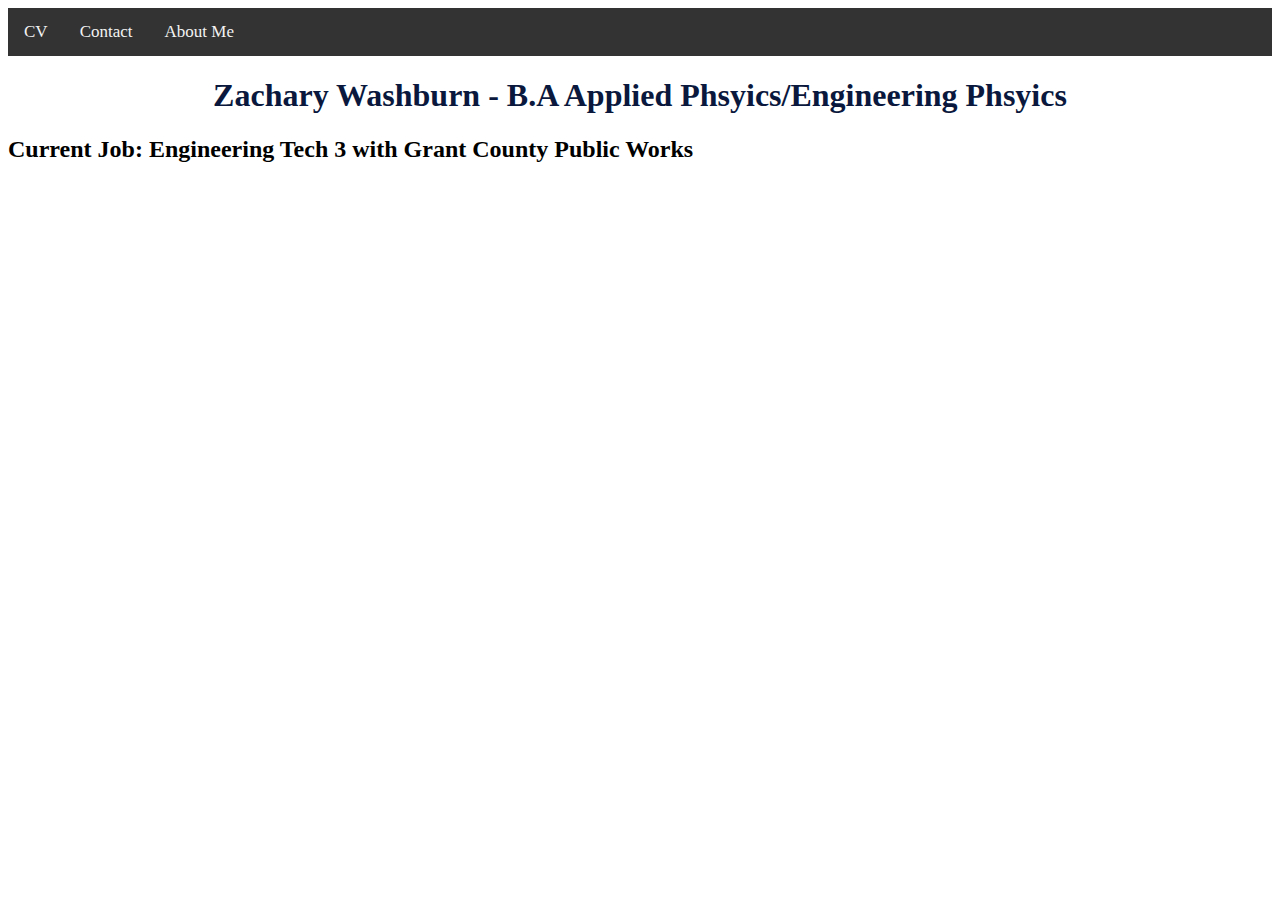
==== about.html @ 8fdafc14 "g" ====
<!DOCTYPE html>
<html lang="en">
    <head>
        <meta charset="utf-8">
        <meta viewport="content">
        <title>Zach Washburn CV</title>
        <link rel="stylesheet" href="styles.css">
        <link rel="script" href="script.js">
    </head>
    <body>
        <div class="topnav">
            <a href="index.html">CV</a>
            <a href="contact.html">Contact</a>
            <a href="about.html">About Me</a>
        </div>
        <h1>Zachary Washburn - B.A Applied Phsyics/Engineering Phsyics</h1>
        <h2>Current Job:  Engineering Tech 3 with Grant County Public Works</h2>
    </body>
</html>
---- styles.css ----
h1 {
    color: rgb(10, 24, 61);
    text-align: center;
}
.topnav {
    background-color: #333;
    overflow: hidden;
}

/* Style the links inside the navigation bar */
.topnav a {
    float: left;
    color: #f2f2f2;
    text-align: center;
    padding: 14px 16px;
    text-decoration: none;
    font-size: 17px;
}

/* Change the color of links on hover */
.topnav a:hover {
    background-color: #ddd;
    color: black;
}

/* Add a color to the active/current link */
.topnav a.active {
    background-color: #04AA6D;
    color: white;
}
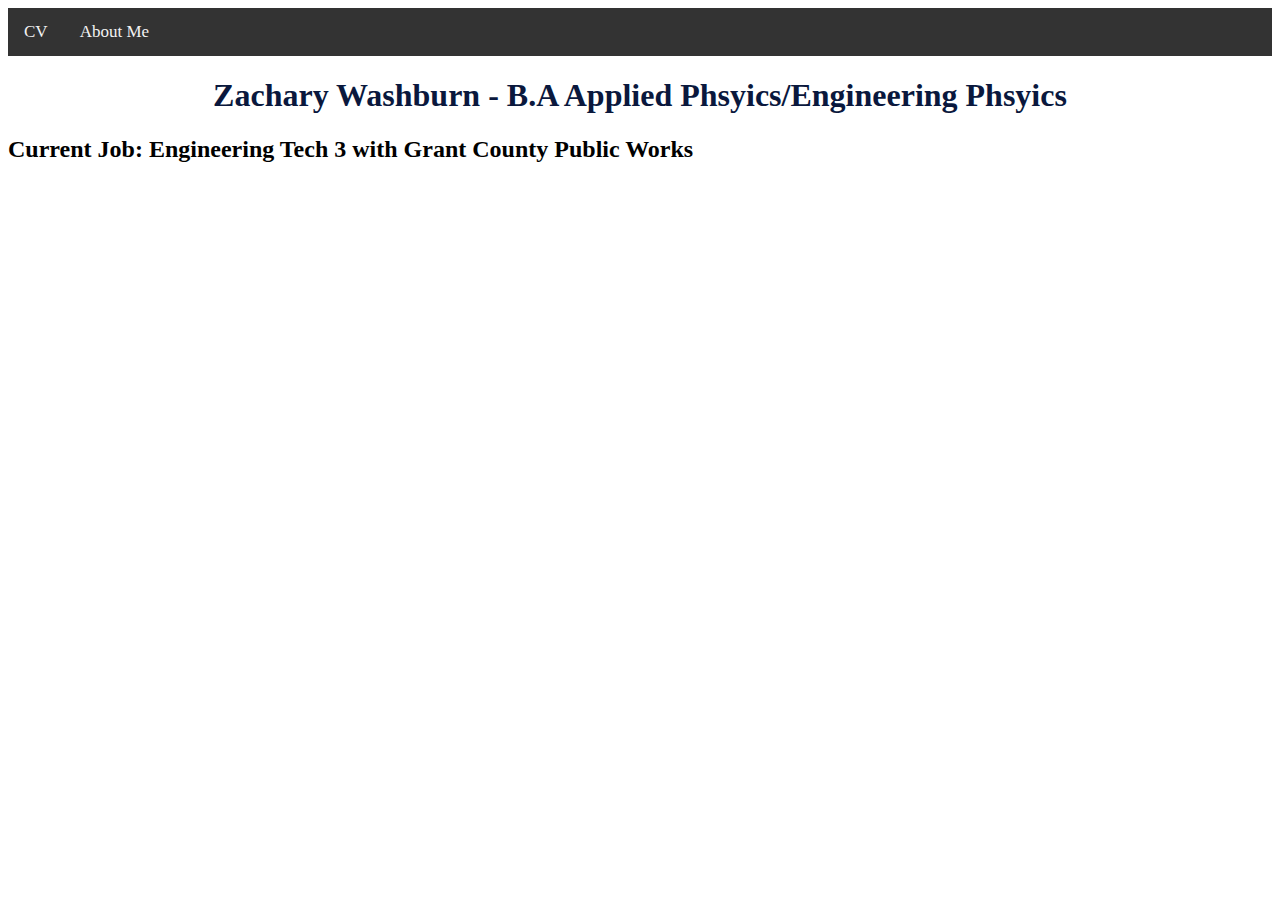
==== commit 4a062ef4: "g" ====
--- a/about.html
+++ b/about.html
@@ -10,7 +10,6 @@
     <body>
         <div class="topnav">
             <a href="index.html">CV</a>
-            <a href="contact.html">Contact</a>
             <a href="about.html">About Me</a>
         </div>
         <h1>Zachary Washburn - B.A Applied Phsyics/Engineering Phsyics</h1>
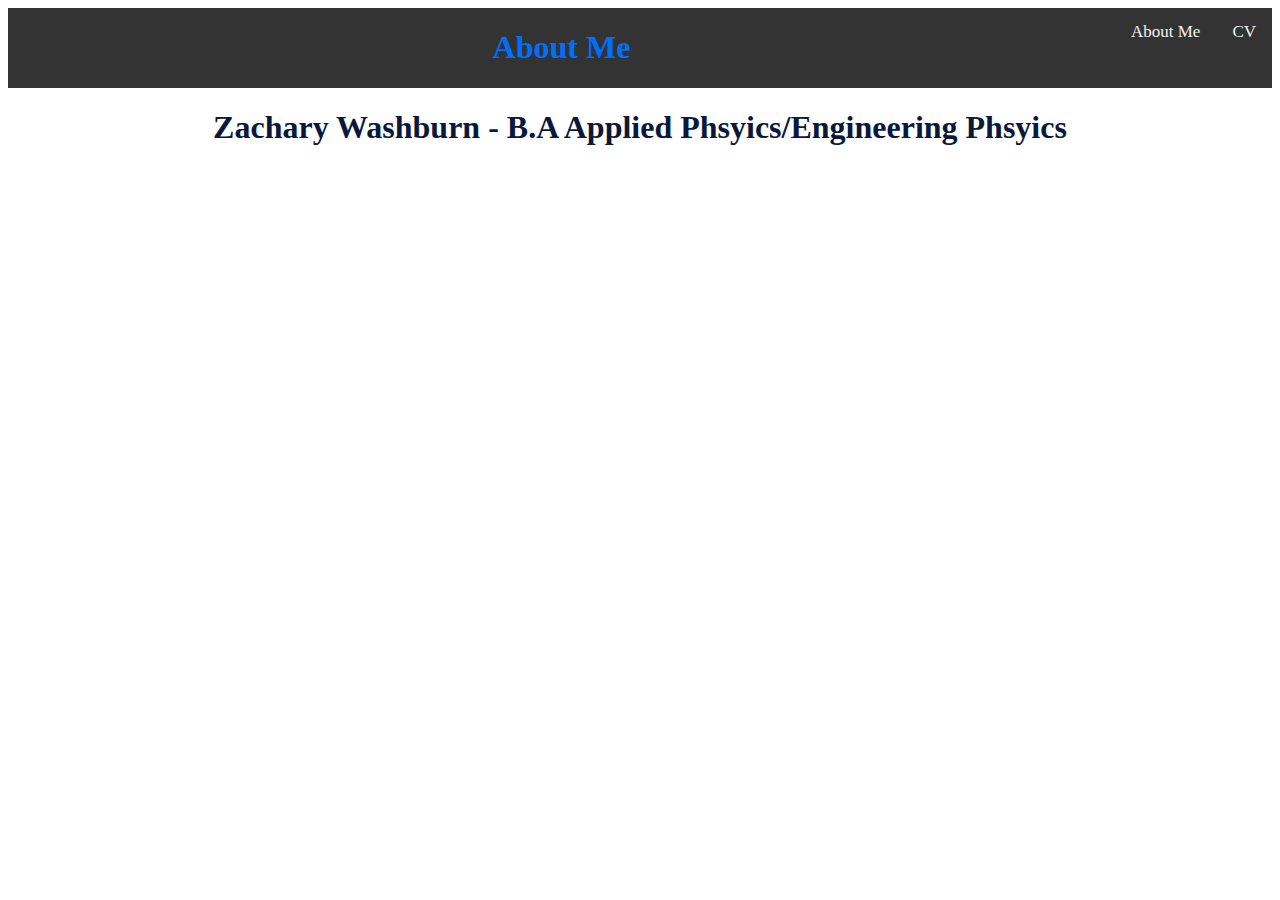
==== commit 70b2a16e: "g" ====
--- a/about.html
+++ b/about.html
@@ -9,10 +9,10 @@
     </head>
     <body>
         <div class="topnav">
-            <a href="index.html">CV</a>
+            <a href="index.html" id="indexPage">CV</a>
             <a href="about.html">About Me</a>
+            <h1 id="menuTitle">About Me</h1>
         </div>
-        <h1>Zachary Washburn - B.A Applied Phsyics/Engineering Phsyics</h1>
-        <h2>Current Job:  Engineering Tech 3 with Grant County Public Works</h2>
+        <h1 class="introTitle">Zachary Washburn - B.A Applied Phsyics/Engineering Phsyics</h1>
     </body>
 </html>--- a/styles.css
+++ b/styles.css
@@ -1,15 +1,24 @@
-h1 {
+h1.introTitle {
     color: rgb(10, 24, 61);
+    text-align: center;
+}
+h1#menuTitle{
+    color: rgb(0, 110, 255);
     text-align: center;
 }
 .topnav {
     background-color: #333;
     overflow: hidden;
 }
-
+#green {
+    background-color: #05ff16;
+}
+/* #blue {
+    background-color: blue;
+} */
 /* Style the links inside the navigation bar */
 .topnav a {
-    float: left;
+    float: right;
     color: #f2f2f2;
     text-align: center;
     padding: 14px 16px;
